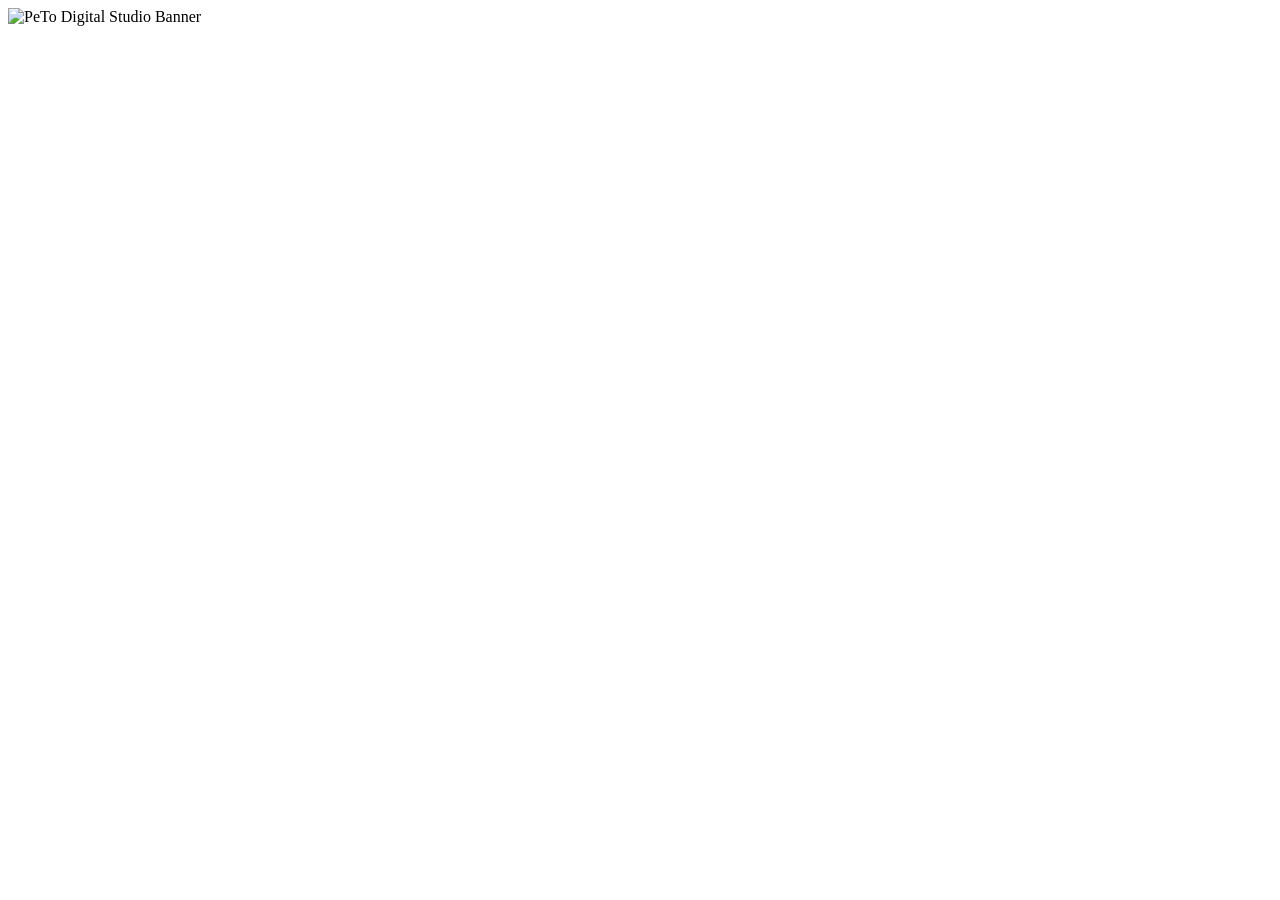
==== index.html @ 018a5876 "Create index.html Creating mail website page" ====
<!DOCTYPE html>
<html lang="en">
<head>
    <meta charset="UTF-8">
    <title>PeTo Digital Studio</title>
    <meta name="viewport" content="width=device-width, initial-scale=1.0">
    <link rel="stylesheet" href="style.css">
</head>
<body>
    <div class="banner-container">
        <img src="petodigitalstudio_banner.webp" alt="PeTo Digital Studio Banner" class="responsive-banner">
    </div>
</body>
</html>
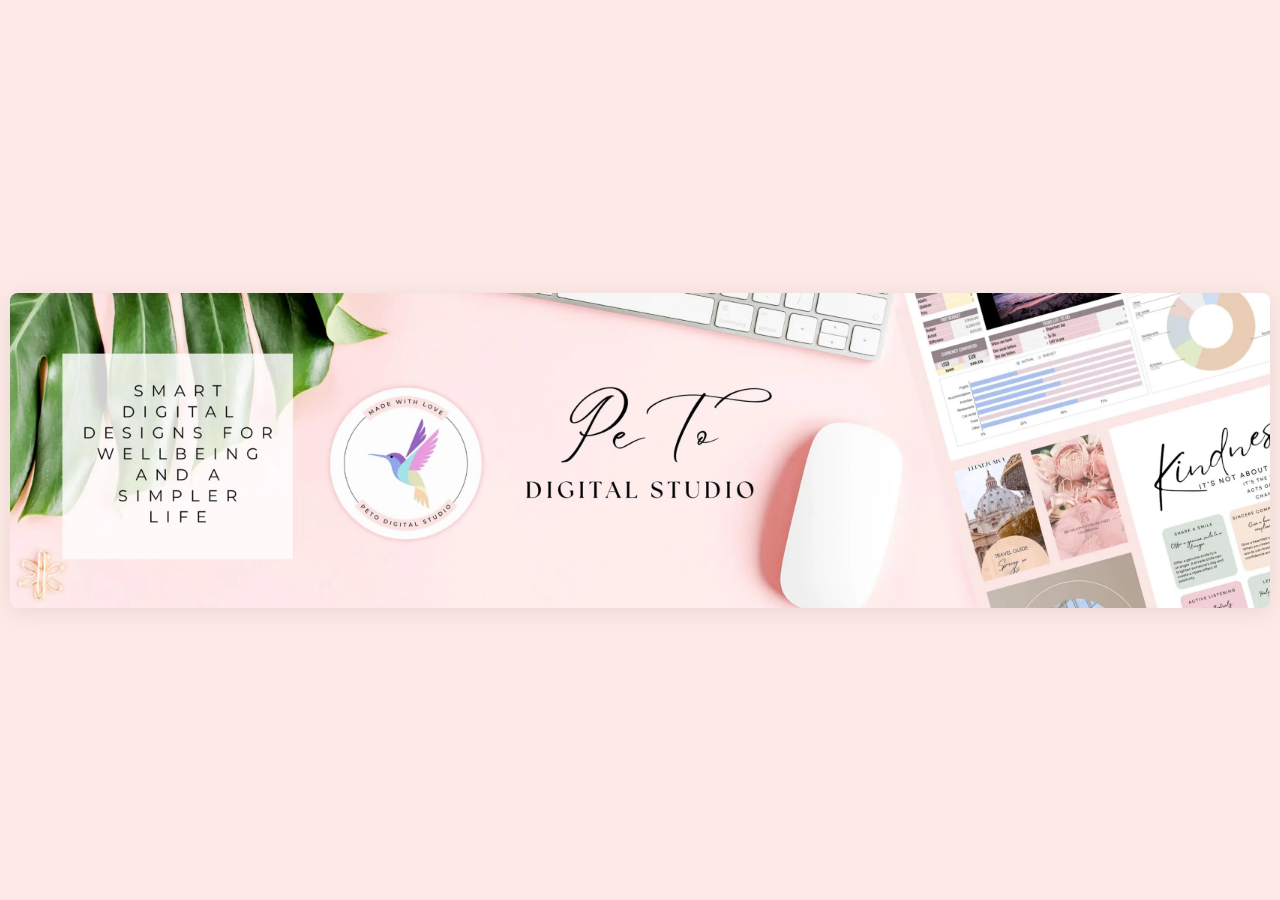
==== commit 08985e31: "Update index.html Adding URL to image" ====
--- a/index.html
+++ b/index.html
@@ -7,8 +7,9 @@
     <link rel="stylesheet" href="style.css">
 </head>
 <body>
-    <div class="banner-container">
-        <img src="petodigitalstudio_banner.webp" alt="PeTo Digital Studio Banner" class="responsive-banner">
+    <div class="banner-container"><a href="https://www.etsy.com/shop/PeToDigitalStudio">
+        <img src="petodigitalstudio_banner.webp" alt="PeTo Digital Studio" class="responsive-banner">
+    </a>
     </div>
 </body>
 </html>
--- a/style.css
+++ b/style.css
@@ -0,0 +1,23 @@
+body {
+    margin: 0;
+    background-color: #fde9e5;
+    display: flex;
+    justify-content: center;
+    align-items: center;
+    min-height: 100vh;
+}
+
+.banner-container {
+    width: 100%;
+    max-width: 2100px;
+    padding: 10px;
+    box-sizing: border-box;
+}
+
+.responsive-banner {
+    width: 100%;
+    height: auto;
+    display: block;
+    border-radius: 8px;
+    box-shadow: 0 4px 24px rgba(0,0,0,0.08);
+}
